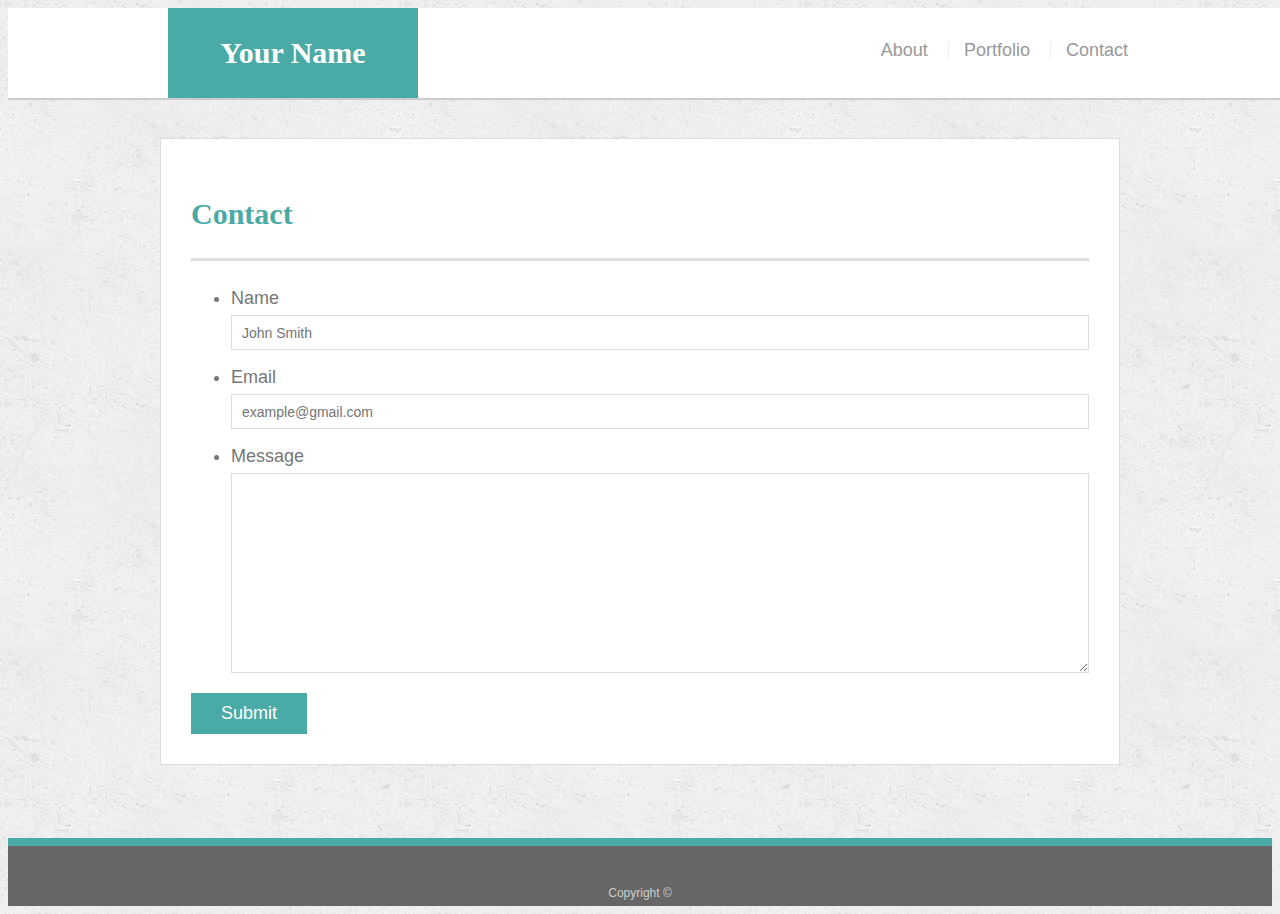
==== contact.html @ 0e8d40cf "initial file" ====
<!doctype html>
<html lang="en-us">

<head>
  <meta charset="UTF-8">
  <title>Contact | Your Name</title>
  <link rel="stylesheet" type="text/css" href="assets/css/style.css">
</head>

<body>

  <header id="masthead">
    <div class="container">
      <a href="index.html" id="logo">Your Name</a>
      <nav>
        <a href="index.html">About</a>
        <a href="portfolio.html">Portfolio</a>
        <a href="contact.html">Contact</a>
      </nav>
    </div>
  </header>

  <div id="main-container" class="container">
    <section class="main-section">
      <h1>Contact</h1>

      <form id="contact-form">
        <ul>
          <li>
            <label for="name">Name</label>
            <input type="text" id="name" name="name" placeholder="John Smith" required="required">
          </li>
          <li>
            <label for="email">Email</label>
            <input type="email" id="email" name="email" placeholder="example@gmail.com" required="required">
          </li>
          <li>
            <label for="message">Message</label>
            <textarea id="message" name="message" required="required"></textarea>
          </li>
        </ul>
        <input type="submit">
      </form>

    </section>

  </div>

  <footer>
    <div class="container">
      Copyright &copy; 
    </div>
  </footer>
</body>

</html>
---- assets/css/style.css ----
body {
  font-family: Arial, "Helvetica Neue", Helvetica, sans-serif;
  font-size: 18px;
  line-height: 34px;
  color: #777777;
  background: url("../images/concrete_seamless.png");
}

* {
  box-sizing: border-box;
}

/* general */

.container {
  width: 100%;
  max-width: 960px;
  margin: 0 auto;
  clear: both;
}

h1,
h2,
h3,
p {
  margin-bottom: 20px;
}

p:last-child {
  margin-bottom: 0;
}

h1,
h2,
h3 {
  font-family: Georgia, Times, "Times New Roman", serif;
  font-weight: 700;
  color: #4aaaa5;
}

h1 {
  padding-bottom: 20px;
  font-size: 30px;
  line-height: 49px;
  border-bottom: 3px solid #dddddd;
}

h2,
h3 {
  font-size: 22px;
}

/* header */

#masthead {
  position: fixed;
  z-index: 99;
  width: 100%;
  margin: 0 0 30px;
  overflow: auto;
  color: #ffffff;
  background: #ffffff;
  border-bottom: 2px solid #cccccc;
}

#logo {
  float: left;
  width: 250px;
  height: 90px;
  font-family: Georgia, Times, "Times New Roman", serif;
  font-size: 30px;
  font-weight: 700;
  line-height: 90px;
  color: #ffffff;
  text-align: center;
  text-decoration: none;
  background: #4aaaa5;
}

nav {
  float: right;
  margin-top: 25px;
}

nav a {
  display: inline-block;
  padding-left: 15px;
  margin-left: 15px;
  line-height: 18px;
  color: #999;
  text-decoration: none;
  border-left: 1px solid #efefef;
}

nav a:first-child {
  border-left: 0 none;
}

/* footer */

footer {
  padding: 30px 0;
  clear: both;
  font-size: 12px;
  color: #ffffff;
  color: #cccccc;
  text-align: center;
  background: #666666;
  border-top: 8px solid #4aaaa5;
  height: 50px;
}

h3, h2 {
  padding-bottom: 20px;
  margin-bottom: 15px;
  line-height: 22px;
  border-bottom: 2px solid #eeeeee;
}

/* main */

#main-container {
  padding-top: 130px;
  min-height: calc(100vh - 70px);
}

.main-section {
  float: left;
  width: 100%;
  max-width: 960px;
  padding: 30px;
  margin: 0 0 40px;
  background: #ffffff;
  border: 1px solid #dddddd;
}

/* portfolio page */

.work {
  position: relative;
  float: left;
  width: 274px;
  margin: 20px 0 25px;
  overflow: auto;
}

.work:nth-child(even) {
  margin-right: 40px;
}

.work img {
  width: 100%;
  border: 0 none;
  opacity: 0.8;
}

.work h3 {
  position: absolute;
  bottom: 20px;
  width: 100%;
  padding: 15px;
  margin-bottom: 0;
  font-weight: 300;
  line-height: 30px;
  color: #ffffff;
  text-align: center;
  background: #4aaaa5;
  border-bottom: 0;
}

.auth-image {
  float: left;
  width: 200px;
  height: auto;
  margin-top: 10px;
  margin-right: 25px;
}

/* contact page */

#contact-form ul {
  margin-bottom: 20px;
}

#contact-form li {
  margin-bottom: 10px;
}

label,
input[type=text],
input[type=email],
textarea {
  display: block;
  width: 100%;
}

input[type=text],
input[type=email],
textarea {
  height: 35px;
  padding: 0 10px;
  font-size: 14px;
  border: 1px solid #dddddd;
}

textarea {
  height: 200px;
}

input[type=submit] {
  padding: 10px 30px;
  font-size: 18px;
  color: #ffffff;
  cursor: pointer;
  background: #4aaaa5;
  border: 0 none;
}
@media screen and max-widths: 980px, 768px and 640px

@media screen (max-width: 768px) {
  .container, .navbar {   
    flex-direction: column;
  }
}
@media screen (max-width: 980px) {
  .container, .navbar {   
    flex-direction: column;
  }
  @media screen (max-width: 640px) {
    .container, .navbar {   
      flex-direction: column;
    }
  }
}
@media screen and (min-width: 640px) {
  header {
    position: fixed;
  }
}
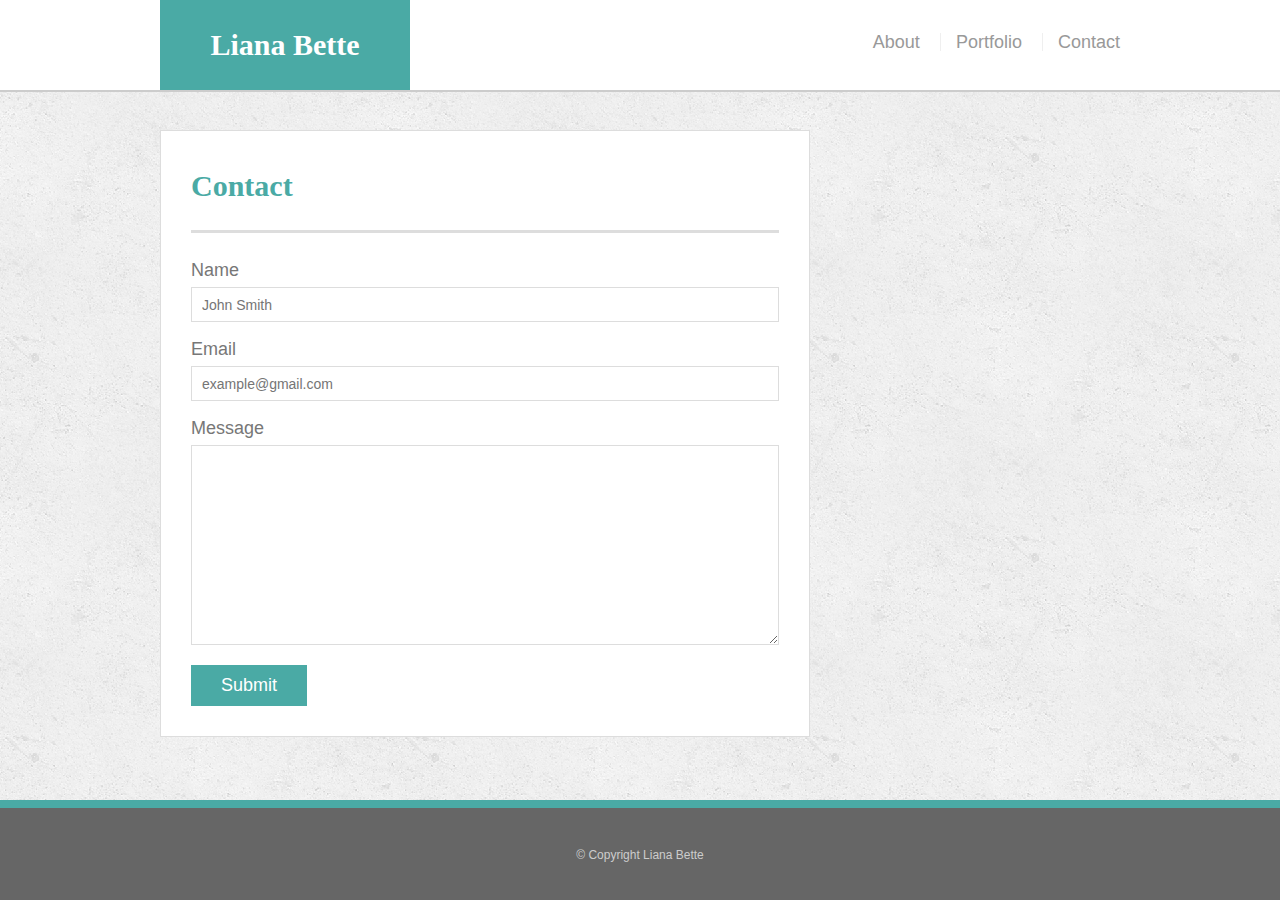
==== commit 2be9a7b4: "added ul tag to nav, added viewport, fixed container div" ====
--- a/contact.html
+++ b/contact.html
@@ -3,54 +3,60 @@
 
 <head>
   <meta charset="UTF-8">
-  <title>Contact | Your Name</title>
+  <meta name="viewport" content="width=device-width, initial-scale=1.0">
+  <title>Contact | Liana Bette</title>
   <link rel="stylesheet" type="text/css" href="assets/css/style.css">
 </head>
 
 <body>
 
-  <header id="masthead">
-    <div class="container">
-      <a href="index.html" id="logo">Your Name</a>
-      <nav>
-        <a href="index.html">About</a>
-        <a href="portfolio.html">Portfolio</a>
-        <a href="contact.html">Contact</a>
-      </nav>
-    </div>
-  </header>
+  <div class="wrapper">
+    <header id="masthead">
+      <div class="container">
+        <a href="index.html" id="logo">Liana Bette</a>
+        <nav>
+          <ul>
+            <li><a href="index.html">About</a></li>
+            <li><a href="portfolio.html">Portfolio</a></li>
+            <li><a href="contact.html">Contact</a></li>
+          </ul>
+        </nav>
+      </div>
+    </header>
 
-  <div id="main-container" class="container">
-    <section class="main-section">
-      <h1>Contact</h1>
+    <main class="container">
+      <section class="main-section">
+        <h1>Contact</h1>
 
-      <form id="contact-form">
-        <ul>
-          <li>
-            <label for="name">Name</label>
-            <input type="text" id="name" name="name" placeholder="John Smith" required="required">
-          </li>
-          <li>
-            <label for="email">Email</label>
-            <input type="email" id="email" name="email" placeholder="example@gmail.com" required="required">
-          </li>
-          <li>
-            <label for="message">Message</label>
-            <textarea id="message" name="message" required="required"></textarea>
-          </li>
-        </ul>
-        <input type="submit">
-      </form>
+        <form id="contact-form">
+          <ul>
+            <li>
+              <label for="name">Name</label>
+              <input type="text" id="name" name="name" placeholder="John Smith" required="required">
+            </li>
+            <li>
+              <label for="email">Email</label>
+              <input type="email" id="email" name="email" placeholder="example@gmail.com" required="required">
+            </li>
+            <li>
+              <label for="message">Message</label>
+              <textarea id="message" name="message" required="required"></textarea>
+            </li>
+          </ul>
+          <input type="submit">
+        </form>
 
-    </section>
+      </section>
 
+    </main>
+    <div class="push"></div>
   </div>
 
   <footer>
     <div class="container">
-      Copyright &copy; 
+      &copy; Copyright Liana Bette
     </div>
   </footer>
 </body>
 
-</html>
+</html>--- a/assets/css/style.css
+++ b/assets/css/style.css
@@ -1,20 +1,48 @@
+@import url("reset.css");
+
 body {
+   /* Typography */
   font-family: Arial, "Helvetica Neue", Helvetica, sans-serif;
   font-size: 18px;
   line-height: 34px;
   color: #777777;
+
+   /* Background */
   background: url("../images/concrete_seamless.png");
 }
 
 * {
+  /* Box-model */
   box-sizing: border-box;
+
+   /* Positioning */
+  margin: 0;
+}
+
+html,
+body {
+  height: 100%;
 }
 
 /* general */
 
+.wrapper {
+  height: auto !important;
+  height: 100%;
+
+  /* Box-model */
+  min-height: 100%;
+
+  /* Positioning */
+  margin: 0 auto -100px;
+}
+
 .container {
+  /* Box-model */
   width: 100%;
   max-width: 960px;
+
+  /* Positioning */
   margin: 0 auto;
   clear: both;
 }
@@ -33,15 +61,21 @@
 h1,
 h2,
 h3 {
+  /* Typography */
   font-family: Georgia, Times, "Times New Roman", serif;
   font-weight: 700;
   color: #4aaaa5;
 }
 
 h1 {
+  /* Box-Model */
   padding-bottom: 20px;
+
+  /* Typography */
   font-size: 30px;
   line-height: 49px;
+
+  /* Border */
   border-bottom: 3px solid #dddddd;
 }
 
@@ -55,18 +89,30 @@
 #masthead {
   position: fixed;
   z-index: 99;
-  width: 100%;
+
+  /* Box-Model */
+  width: 100%;
+
+  /* Positioning */
   margin: 0 0 30px;
   overflow: auto;
+
+  /* Typography */
   color: #ffffff;
   background: #ffffff;
+
+  /* Border */
   border-bottom: 2px solid #cccccc;
 }
 
 #logo {
   float: left;
+
+  /* Box-Model */
   width: 250px;
   height: 90px;
+
+  /* Typography */
   font-family: Georgia, Times, "Times New Roman", serif;
   font-size: 30px;
   font-weight: 700;
@@ -74,62 +120,108 @@
   color: #ffffff;
   text-align: center;
   text-decoration: none;
+
+  /* Background */
   background: #4aaaa5;
 }
 
 nav {
+  /* Box-model */
   float: right;
+
+  /* Positioning */
   margin-top: 25px;
 }
 
+nav li {
+  display: inline-block;
+
+  /* Box-model */
+  padding-left: 15px;
+
+  /* Positioning */
+  margin-left: 15px;
+
+  /* Typography */
+  line-height: 18px;
+
+  /* Visual */
+  border-left: 1px solid #efefef;
+}
+
 nav a {
-  display: inline-block;
-  padding-left: 15px;
-  margin-left: 15px;
-  line-height: 18px;
+  /* Typography */
   color: #999;
   text-decoration: none;
-  border-left: 1px solid #efefef;
-}
-
-nav a:first-child {
+}
+
+nav li:first-child {
+  /* Box-model */
+  padding-left: 0;
+
+  /* Positioning */
+  margin-left: 0;
+
+  /* Visual */
   border-left: 0 none;
 }
 
 /* footer */
 
+footer,
+.push {
+  height: 100px;
+}
+
 footer {
+  /* Box-model */
   padding: 30px 0;
+
+  /* Positioning */
   clear: both;
   font-size: 12px;
-  color: #ffffff;
+
+  /* Typography */
   color: #cccccc;
   text-align: center;
+
+  /* Visual */
   background: #666666;
   border-top: 8px solid #4aaaa5;
-  height: 50px;
 }
 
 h3, h2 {
+  /* Box-model */
   padding-bottom: 20px;
+
+  /* Positioning */
   margin-bottom: 15px;
+
+  /* Typography */
   line-height: 22px;
+
+  /* Border */
   border-bottom: 2px solid #eeeeee;
 }
 
 /* main */
 
-#main-container {
+main {
   padding-top: 130px;
-  min-height: calc(100vh - 70px);
 }
 
 .main-section {
   float: left;
   width: 100%;
-  max-width: 960px;
+  max-width: 650px;
+
+  /* Box-model */
   padding: 30px;
+
+  /* Positioning */
   margin: 0 0 40px;
+
+  /* Visual */
   background: #ffffff;
   border: 1px solid #dddddd;
 }
@@ -137,8 +229,11 @@
 /* portfolio page */
 
 .work {
+  /* Positioning */
   position: relative;
   float: left;
+
+  /* Box-model */
   width: 274px;
   margin: 20px 0 25px;
   overflow: auto;
@@ -149,30 +244,45 @@
 }
 
 .work img {
-  width: 100%;
+  /* Box-model */
+  width: 100%;
+
   border: 0 none;
   opacity: 0.8;
 }
 
 .work h3 {
+  /* Positioning */
   position: absolute;
   bottom: 20px;
   width: 100%;
+
+  /* Box-model */
   padding: 15px;
   margin-bottom: 0;
+
+  /* Typography */
   font-weight: 300;
   line-height: 30px;
   color: #ffffff;
   text-align: center;
+
+  /* Background */
   background: #4aaaa5;
+
+  /* Border */
   border-bottom: 0;
 }
 
 .auth-image {
   float: left;
+
+  /* Box-model */
   width: 200px;
   height: auto;
   margin-top: 10px;
+
+  /* Positioning */
   margin-right: 25px;
 }
 
@@ -190,6 +300,7 @@
 input[type=text],
 input[type=email],
 textarea {
+  /* Box-model */
   display: block;
   width: 100%;
 }
@@ -197,10 +308,15 @@
 input[type=text],
 input[type=email],
 textarea {
+  /* Box-model */
   height: 35px;
   padding: 0 10px;
+
+  /* Typography */
   font-size: 14px;
-  border: 1px solid #dddddd;
+
+  /* Border */
+  border: 1px solid #ddd;
 }
 
 textarea {
@@ -208,32 +324,73 @@
 }
 
 input[type=submit] {
+  /* Box-model */
   padding: 10px 30px;
+
+  /* Typography */
   font-size: 18px;
   color: #ffffff;
-  cursor: pointer;
+
+  /* Background */
   background: #4aaaa5;
+
+  /* Border */
   border: 0 none;
 }
-@media screen and max-widths: 980px, 768px and 640px
-
-@media screen (max-width: 768px) {
-  .container, .navbar {   
-    flex-direction: column;
-  }
-}
-@media screen (max-width: 980px) {
-  .container, .navbar {   
-    flex-direction: column;
-  }
-  @media screen (max-width: 640px) {
-    .container, .navbar {   
-      flex-direction: column;
-    }
-  }
-}
-@media screen and (min-width: 640px) {
-  header {
-    position: fixed;
-  }
-}+
+@media only screen and (max-width: 980px) {
+  nav {   
+    margin-right: 5px;
+  }
+}
+
+@media only screen and (max-width: 768px) {
+  .main-section, 
+  .navbar {   
+    max-width: 100%;
+  }
+  main {
+    overflow: auto;
+  }
+}
+
+  @media only screen and (max-width: 640px) {
+    #masthead {   
+      /* Positioning */
+    position: static;
+    margin-bottom: 20px;
+  }
+
+  header .container {
+    padding: 0;
+  }
+
+  main.container {
+    padding-top: 0;
+  }
+  #logo,
+  .work,
+  .auth-image {
+    width: 100%;
+  }
+
+  nav {
+    /* Box-model */
+    width: 100%;
+
+    /* Positioning */
+    margin: 15px 0;
+
+    /* Typography */
+    text-align: center;
+  }
+
+  nav a {
+    /* Box-model */
+    width: 30%;
+    padding-left: 0;
+
+    /* Positioning */
+    margin-left: 0;
+  }
+}
